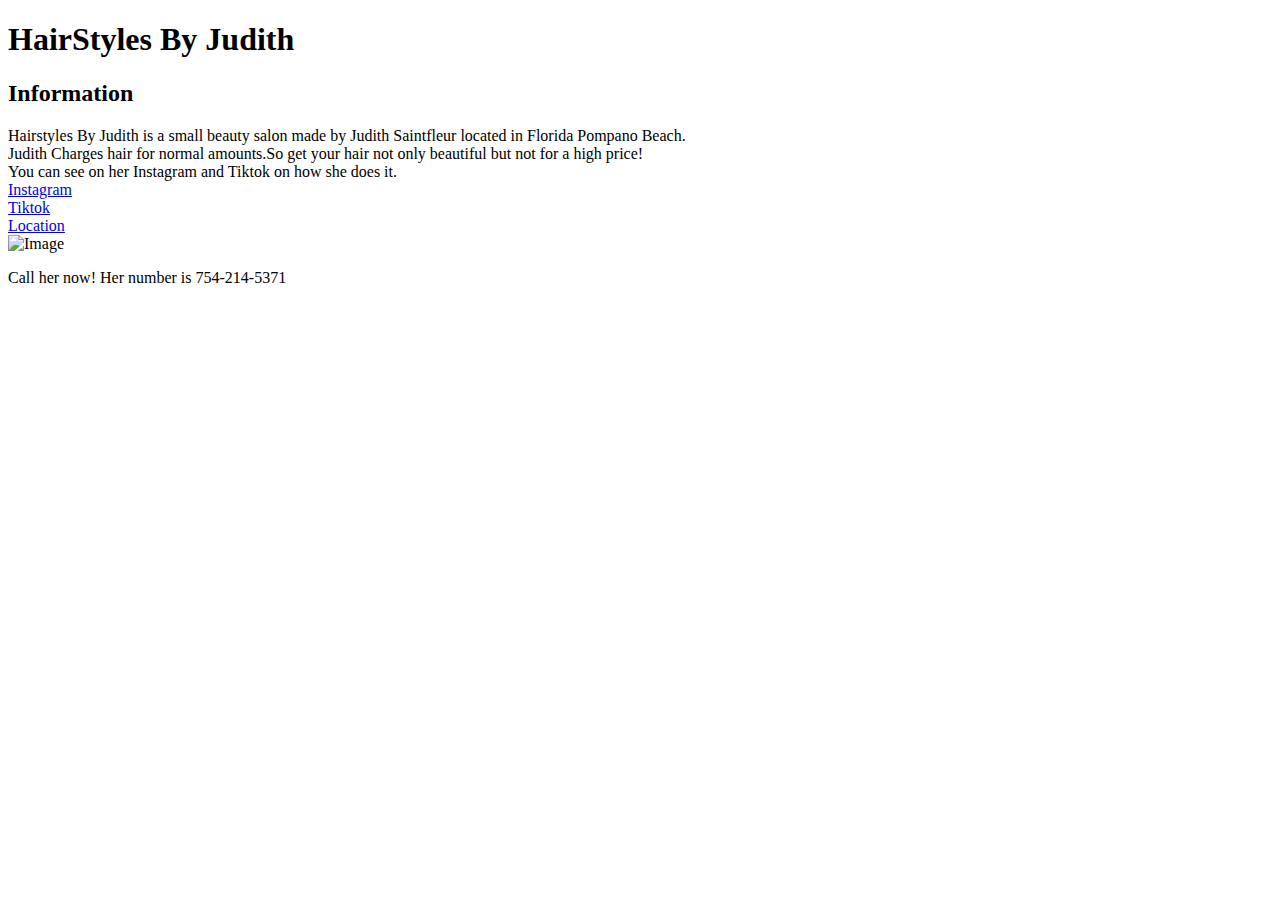
==== index.html @ 42b3ea4e "Update index.html" ====
<!DOCTYPE html>
 <html>
    <head>
        <title> HairStyles By Judith </title>
        <style>
            @import url('https://fonts.googleapis.com/css2?family=Libre+Baskerville&display=swap');
          </style>
          <style>
            @import url('https://fonts.googleapis.com/css2?family=Libre+Baskerville:ital@1&display=swap');
            </style>
            
        <link rel="stylesheet" href="style.css" > 
    </head>
    <body>
        <div>
            <h1> HairStyles By Judith</h1>
        </div>
       <div><h2>Information</h2></div> 
       <div><p> Hairstyles By Judith is a small beauty salon made by Judith Saintfleur located in Florida Pompano Beach.
        <br>Judith Charges hair for normal amounts.So get your hair not only beautiful but not for a high price!
        <br>You can see on her Instagram and Tiktok on how she does it.
        <br> <a href="https://www.instagram.com/hairstylesbyjudith/" target="_blank">Instagram</a>
        <br> <a href="https://www.tiktok.com/@hairstylesbyjudith" target="_blank">Tiktok</a>
        <br> <a href="https://reviews.birdeye.com/hairstyles-by-judith-170189563180389" target="_blank">Location</a>
        <br> <img src="https://p16-sign.tiktokcdn-us.com/tos-useast5-avt-0068-tx/d621e773c00f7f3438b200c17ee85afa~c5_100x100.jpeg?lk3s=a5d48078&x-expires=1707246000&x-signature=E%2BS9v2uQjTRvEwTwRCDs4j%2BiPLY%3D" height="120" width="120" alt="Image" />
        <br> <p>Call her now! Her number is 754-214-5371</p>
       </p></div>
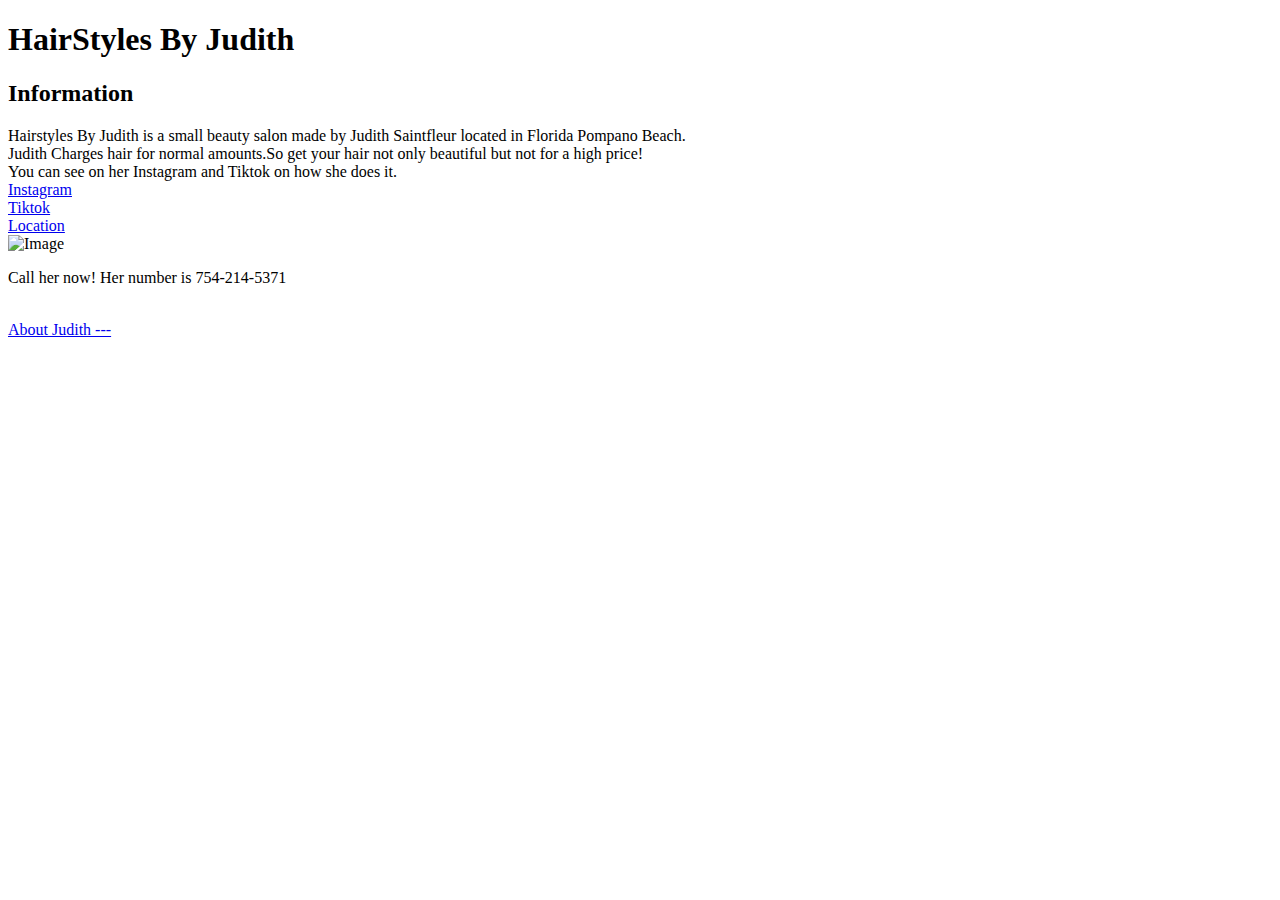
==== commit 20392e8e: "Update index.html" ====
--- a/index.html
+++ b/index.html
@@ -24,6 +24,7 @@
         <br> <a href="https://reviews.birdeye.com/hairstyles-by-judith-170189563180389" target="_blank">Location</a>
         <br> <img src="https://p16-sign.tiktokcdn-us.com/tos-useast5-avt-0068-tx/d621e773c00f7f3438b200c17ee85afa~c5_100x100.jpeg?lk3s=a5d48078&x-expires=1707246000&x-signature=E%2BS9v2uQjTRvEwTwRCDs4j%2BiPLY%3D" height="120" width="120" alt="Image" />
         <br> <p>Call her now! Her number is 754-214-5371</p>
+        <br> <div><a href="aboutme.html">About Judith ---</a></div>
        </p></div>
        
 
